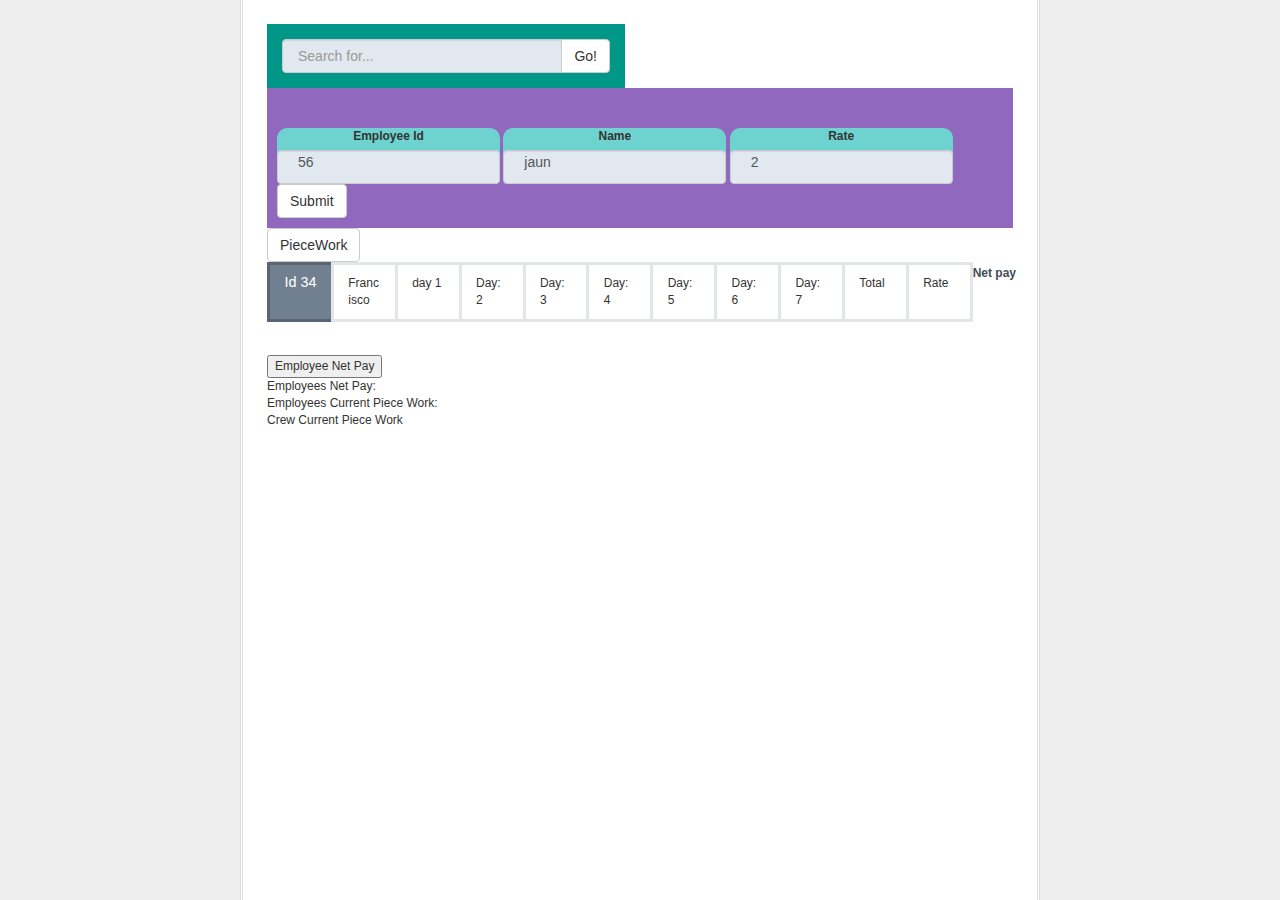
==== add.html @ e81ca6f4 "make content editable" ====
<!DOCTYPE html>
<html lang="en">

<head>
  <meta charset="UTF-8">
  <meta name="viewport" content="width=device-width, initial-scale=1.0">
  <meta http-equiv="X-UA-Compatible" content="ie=edge">
  <title>Document</title>
  <link rel="stylesheet" href="https://maxcdn.bootstrapcdn.com/bootstrap/3.3.7/css/bootstrap.min.css" integrity="sha384-BVYiiSIFeK1dGmJRAkycuHAHRg32OmUcww7on3RYdg4Va+PmSTsz/K68vbdEjh4u" crossorigin="anonymous">
  <script src="http://ajax.googleapis.com/ajax/libs/jquery/1.7.1/jquery.min.js" type="text/javascript"></script>



  <link js/scripts.js>
  <script type="text/javascript" src="js/script.js"></script>
  <link rel="stylesheet" href="https://use.fontawesome.com/releases/v5.2.0/css/all.css" integrity="sha384-hWVjflwFxL6sNzntih27bfxkr27PmbbK/iSvJ+a4+0owXq79v+lsFkW54bOGbiDQ" crossorigin="anonymous">
  <link rel="stylesheet" href="css/styles.css">


</head>

<body>


  <div class="row">
    <div class="col-lg-6">
      <div class="input-group">
        <input id="search" type="text" class="form-control" placeholder="Search for...">
        <span class="input-group-btn">
        <button id = "searchButton" class="btn btn-default" type="button">Go!</button>
      </span>
      </div>
      <!-- /input-group -->
    </div>
    <!-- /.col-lg-6 -->
  </div>
  <form class="form-inline" name="employeeform" id="form">
    <div class="form-group">
      <label for="exampleInputName2">Employee Id</label>
      <input type="text" id="idInput" class="form-control" placeholder="Employee Id" value="56">
    </div>
    <div class="form-group">
      <label for="exampleInputName2">Name</label>
      <input type="text" id="nameInput" class="form-control" placeholder="jaun" value="jaun">
    </div>
    <div class="form-group">
      <label for="exampleInputName2">Rate</label>
      <input type="text" id="rateInput" class="form-control" placeholder="rate" value="2">
    </div>
    <button id="submitbutton" type="button" class="btn btn-default">Submit</button>
  </form>
  <div class="form-group" id="addpiece">
    <label for="exampleInputName2">piece</label>
    <input type="text" id="pieceInput" class="form-control" placeholder="piece">
    <button id="submitPieceWork" type="button" class="btn btn-default">ADD</button>
    <button id="newEmployee" type="button" class="btn btn-default">ADD NEW Employe</button>
  </div>

  <button id="submitPieceWorkTotal" type="button" class="btn btn-default">PieceWork</button>



  <div id="content-box" class="Rtable Rtable--12cols Rtable--collapse js-RtableAccordions">


 <tr>
    <button class="Accordion" role="tab" aria-selected="false">Albert</button>
  <td>  <div class="Rtable-cell  Rtable-cell--head" contenteditable="true">
      <h3>Id 34</h3></div> <td>
  <td>  <div edit_type="click" col_name="fname" class="Rtable-cell row_data" contenteditable="true">Francisco </div> <td>
  <td>  <div edit_type="click" col_name="fname" class="Rtable-cell row_data" contenteditable="true">day 1</div> <td>
  <tr>  <div edit_type="click" col_name="fname" class="Rtable-cell row_data" contenteditable="true">Day: 2</div> <td>
  <td>  <div edit_type="click" col_name="fname" class="Rtable-cell row_data" contenteditable="true">Day: 3</div> <td>
  <td>  <div edit_type="click" col_name="fname" class="Rtable-cell row_data" contenteditable="true">Day: 4</div> <td>
  <td>  <div edit_type="click" col_name="fname" class="Rtable-cell row_data" contenteditable="true">Day: 5</div> <td>
  <td>  <div edit_type="click" col_name="fname" class="Rtable-cell row_data" contenteditable="true">Day: 6</div> <td>
  <td>  <div edit_type="click" col_name="fname" class="Rtable-cell row_data" contenteditable="true">Day: 7</div> <td>
  <td>  <div edit_type="click" col_name="fname" class="Rtable-cell row_data" contenteditable="true">Total</div> <td>
  <td>  <div edit_type="click" col_name="fname" class="Rtable-cell row_data" contenteditable="true">Rate </div>  <td>
    <div  class="row_data" edit_type="click" col_name="fname" class="Rtable-cell  Rtable-cell--foot" contenteditable="true"><strong>Net pay</strong></div>
    <tr>

    <!-- <button class="Accordion" role="tab" aria-selected="false">Ryan</button>
    <div class="Rtable-cell  Rtable-cell--head">
      <h3>#27</h3></div>
    <div class="Rtable-cell">id: 56</div>
    <div class="Rtable-cell  Rtable-cell--foot"><strong>08/24: 7</strong></div>

    <button class="Accordion" role="tab" aria-selected="false">Ryan</button>
    <div class="Rtable-cell  Rtable-cell--head">
      <h3>#27</h3></div>
    <div class="Rtable-cell">id: 56</div>
    <div class="Rtable-cell  Rtable-cell--foot"><strong>08/24: 7</strong></div> -->

  </div>

  <button id="crewNetPay" type="button" name="button">Employee Net Pay</button>
  <div>Employees Net Pay: <span id="crewNetPayDisplay" </span></div>
  <div>Employees Current Piece Work: <span id="weekPieceWork">
            </span></div>
  <div>Crew Current Piece Work <span id="crewPieceWork"></span></div>


  <script src="js/scripts.js"></script>


  <script src="https://code.jquery.com/jquery-2.1.3.js" integrity="sha256-goy7ystDD5xbXSf+kwL4eV6zOPJCEBD1FBiCElIm+U8=" crossorigin="anonymous"></script>

</body>

</html>
---- css/styles.css ----
#search{
  background: #e1e8f0;
  padding: 15px;
}
.input-group{
  padding: 15px;
  background: #009688;
}
.form-inline{
  padding: 10px;
 background: #9068be;

}
.form-inline label{
  display: flex;
  justify-content: center;
  border-radius: 60px;
}
.form-inline input{
  background: #e1e8f0;
    padding: 20px;
      padding-top:10px;
}
.form-group {
  background: #6ed3cf;
  border-radius: 10px;
    margin-top: 30px
}
table {
    font-family: arial, sans-serif;
    border-collapse: collapse;
    width: 100%;
}
td, th {
    border: 1px solid #dddddd;
    text-align: left;
    padding: 8px;
}
.fa-user-plus{
  display: flex;
  justify-content: center;
font-size: 120px;
color:#9068be;
background-color:  #6ed3cf;
border-radius: 50px;
box-shadow: 0px 0px 2px #888;
margin: 20px;
padding-top: 20px;
padding-bottom: 20px;
}
body {
  background-color:  #e1e8f0;
}
#addpiece{
  display: none;
}
table {
    background: none;
    margin-bottom: 1.25em;
    border: none;
}
table thead, table tfoot {
    font-weight: bold;
}
table thead tr th, table thead tr td, table tfoot tr th, table tfoot tr td {
    padding: 0.5em 0.625em 0.625em;
    font-size: 1.125em;
    color: #818181;
    text-align: left;
}
table tr th, table tr td {
    padding: 1.25em 0.625em;
    font-size: 1.125em;
    color: #6e6e6e;
}
table thead tr th {
    text-transform: uppercase;
}
table tr {
    border-bottom: 10px solid #E9E9E9;
}
table tbody tr {
    background: #f9f9f9;
}
table tbody tr:first-child {
    background: none;
    border-bottom: none;
}
table tbody th {
    text-align: left;
    font-weight: bold;
}
table thead tr th, table tfoot tr th, table tbody tr td, table tr td, table tfoot tr td {
    display: table-cell;
    line-height: 1.125em;
}
table, th, tr:first-child td {
    font: normal 19px/1.4 sans-serif;
    color: #6e6e6e;
    font-size: 15px;
}
th, tr:first-child td {
    font-weight: bold;
}
.icon-accordion {
    display: none;
}
.content-box td h3 {
    margin: 0;
    padding: 0 0 5px 0;
    display: none;
    font-weight: bold;
}
@media (max-width: 764px) {
    .content-box table, .content-box tbody, .content-box tr, .content-box td, .content-box th {
        display: block;
        width: 100%;
    }
    .content-box tr {
        max-height: 60px;
        overflow: hidden;
        position: relative;
        cursor: pointer;
    }
    .content-box td:first-child {
        color: #ee8025;
    }
    .content-box tr:first-child td:first-child {
        color: #6e6e6e;
    }
    .icon-accordion {
        display: block;
        color: #ee8025;
        text-align: center;
        width: 16px;
        height: 16px;
        position: absolute;
        right: 15px;
        top: 15px;
        font-style: normal;
        font-size: 1.6em;
    }
    .content-box td h3 {
        display: block;
    }
}


#weekPieceWork{
  font-size: 27;
}
#crewPieceWork{
  font-size: 27;
}

/* Variables
================================== */
/* Tables
================================== */
@import url(https://fonts.googleapis.com/css?family=Josefin+Sans:400,700);
.Rtable {
  display: flex;
  flex-wrap: wrap;
  margin: 0 0 3em 0;
  padding: 0;
}
.Rtable-cell {
  box-sizing: border-box;
  flex-grow: 1;
  width: 100%;
  padding: 0.8em 1.2em;
  overflow: hidden;
  list-style: none;
  border: solid 3px white;
  background: rgba(112, 128, 144, 0.2);
}
.Rtable-cell > h1,
.Rtable-cell > h2,
.Rtable-cell > h3,
.Rtable-cell > h4,
.Rtable-cell > h5,
.Rtable-cell > h6 {
  margin: 0;
}
/* Table column sizing
================================== */
.Rtable--2cols > .Rtable-cell {
  width: 50%;
}
.Rtable--3cols > .Rtable-cell {
  width: 33.33%;
}
.Rtable--4cols > .Rtable-cell {
  width: 25%;
}
.Rtable--5cols > .Rtable-cell {
  width: 20%;
}
.Rtable--6cols > .Rtable-cell {
  width: 16.6%;
}
.Rtable--7cols > .Rtable-cell {
  width: 12.6%;
}
.Rtable--8cols > .Rtable-cell {
  width: 12.6%;
}
.Rtable--9cols > .Rtable-cell {
  width: 12.6%;
}
.Rtable--10cols > .Rtable-cell {
  width: 10.6%;
}
.Rtable--11ols > .Rtable-cell {
  width: 8.6%;
}
.Rtable--12cols > .Rtable-cell {
  width: 6.6%;
}
/* Page styling
================================== */
html {
  height: 100%;
  background-color: #EEE;
}
body {
  box-sizing: border-box;
  min-height: 100%;
  margin: 0 auto;
  padding: 2em;
  max-width: 800px;
  font-family: 'Josefin Sans', sans-serif;
  font-size: 1.2em;
  background-color: white;
  border: double 3px #DDD;
  border-top: none;
  border-bottom: none;
}
h1,
h2,
h3,
h4,
h5,
h6 {
  margin-top: 0;
}
h3 {
  font-size: 1.2em;
}
h4 {
  font-size: 1em;
}
strong {
  color: #434d57;
}
/* Apply styles
================================== */
.Rtable {
  position: relative;
  top: 3px;
  left: 3px;
}
.Rtable-cell {
  margin: -3px 0 0 -3px;
  background-color: white;
  border-color: #e2e6e9;
}
/* Cell styles
================================== */
.Rtable-cell--dark {
  background-color: slategrey;
  border-color: #5a6673;
  color: white;
}
.Rtable-cell--dark > h1,
.Rtable-cell--dark > h2,
.Rtable-cell--dark > h3,
.Rtable-cell--dark > h4,
.Rtable-cell--dark > h5,
.Rtable-cell--dark > h6 {
  color: white;
}
.Rtable-cell--medium {
  background-color: #b8c0c8;
  border-color: #a9b3bc;
}
.Rtable-cell--light {
  background-color: white;
  border-color: #e2e6e9;
}
.Rtable-cell--highlight {
  background-color: lightgreen;
  border-color: #64e764;
}
.Rtable-cell--alert {
  background-color: darkorange;
  border-color: #cc7000;
  color: white;
}
.Rtable-cell--alert > h1,
.Rtable-cell--alert > h2,
.Rtable-cell--alert > h3,
.Rtable-cell--alert > h4,
.Rtable-cell--alert > h5,
.Rtable-cell--alert > h6 {
  color: white;
}
.Rtable-cell--head {
  background-color: slategrey;
  border-color: #5a6673;
  color: white;
}
.Rtable-cell--head > h1,
.Rtable-cell--head > h2,
.Rtable-cell--head > h3,
.Rtable-cell--head > h4,
.Rtable-cell--head > h5,
.Rtable-cell--head > h6 {
  color: white;
}
.Rtable-cell--foot {
  background-color: #b8c0c8;
  border-color: #a9b3bc;
}
/* Responsive
==================================== */
@media all and (max-width: 500px) {
  .Rtable--collapse {
    display: block;
  }
  .Rtable--collapse > .Rtable-cell {
    width: 100% !important;
  }
  .Rtable--collapse > .Rtable-cell--foot {
    margin-bottom: 1em;
  }
}
.no-flexbox .Rtable {
  display: block;
}
.no-flexbox .Rtable > .Rtable-cell {
  width: 100%;
}
.no-flexbox .Rtable > .Rtable-cell--foot {
  margin-bottom: 1em;
}
@media all and (max-width: 500px) {
  .hiddenSmall {
    display: none;
  }
}
/* Tab Styling
==================================== */
.Tablist {
  display: flex;
  flex-direction: row;
  margin-left: -3px;
}
@media all and (min-width: 500px) {
  .Tablist {
    display: none;
  }
}
.Tab {
  padding: 0.6em 1em;
  margin: 0 3px 3px 0;
  text-align: center;
  background-color: darkcyan;
  border: solid 3px darkcyan;
  border-bottom-width: 0;
  border-radius: 0.5em 0.5em 0 0;
  font-weight: bold;
  color: #002525;
  text-decoration: none;
  transition: background-color 0.1s;
  cursor: pointer;
}
.Tab:hover,
.Tab:focus {
  background-color: #199797;
  border-color: #199797;
  outline: none;
}
.Tab[aria-selected="false"]:active {
  margin-top: 0.2em;
  padding-bottom: 0.4em;
}
.Tab[aria-selected="true"] {
  background: #e6f3f3;
  cursor: default;
}
/* Accordion Styling
==================================== */
.Accordion {
  position: relative;
  top: -3px;
  left: -3px;
  width: 100%;
  margin: 0 0 0.5em 0;
  padding: 0.6em 0.6em 0.6em 2em;
  border-radius: 0.5em;
  text-align: left;
  border: solid 3px #007676;
  background-color: darkcyan;
  font-weight: bold;
  color: #002525;
  text-decoration: none;
  transition: background-color 0.1s;
  cursor: pointer;
}
@media all and (min-width: 500px) {
  .Accordion {
    display: none;
  }
}
.Accordion:hover,
.Accordion:focus {
  outline: none;
  -webkit-filter: contrast(150%);
          filter: contrast(150%);
}
.Accordion[aria-selected="true"] {
  margin-bottom: 0;
  border-bottom-left-radius: 0;
  border-bottom-right-radius: 0;
  border-bottom-width: 0;
  background: #b3dcdc;
}
.Accordion:before {
  content: "+";
  position: absolute;
  top: 50%;
  left: 0.3em;
  margin-top: -1.14285714em;
  font-weight: normal;
  font-size: 2em;
  line-height: 2em;
  background-size: 2em 2em;
}
.Accordion[aria-selected="true"]:before {
  content: "-";
}
.js-RtableTabs,
.js-RtableAccordions {
  min-width: 240px;
}
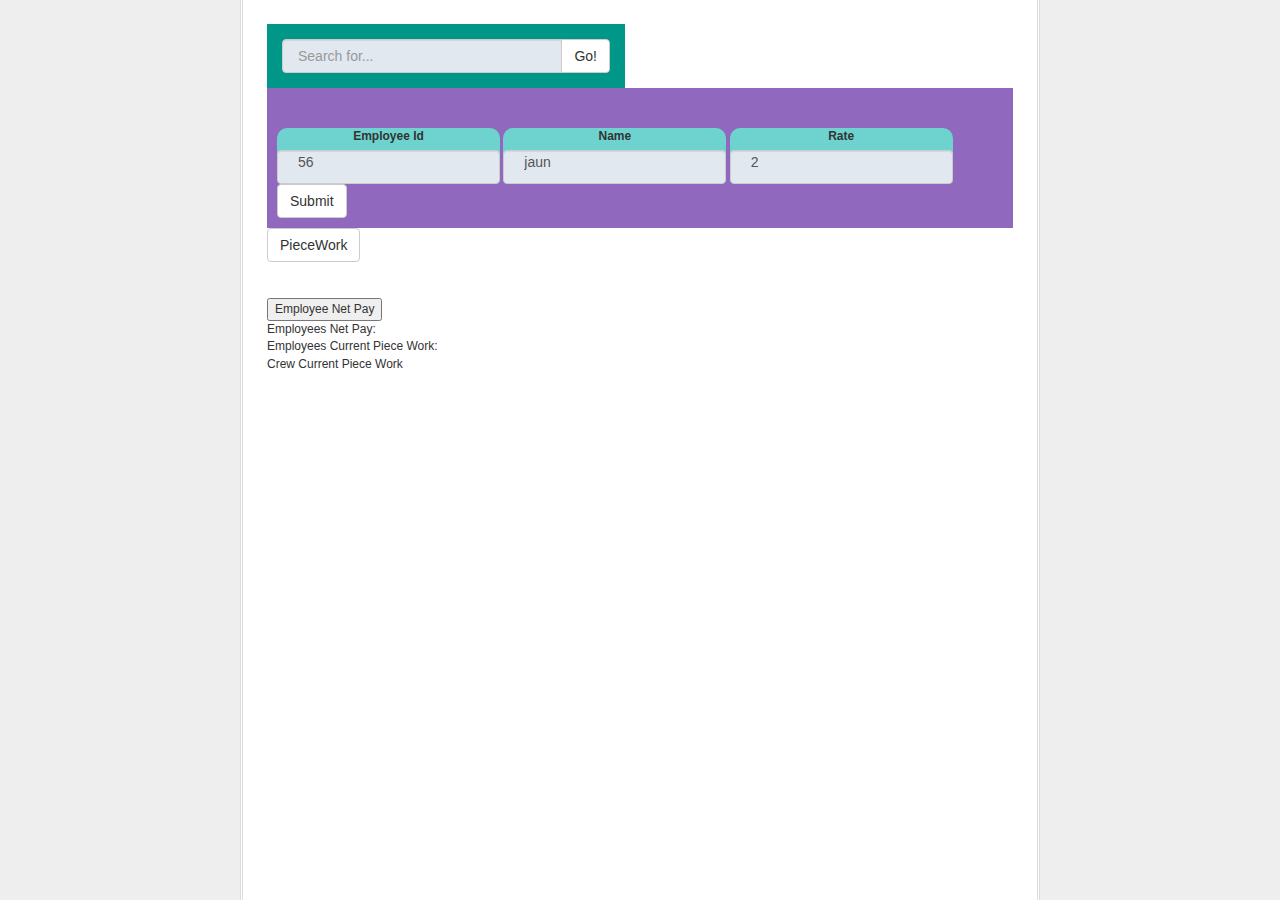
==== commit 7f507413: "table fully responive" ====
--- a/add.html
+++ b/add.html
@@ -12,7 +12,7 @@
 
 
   <link js/scripts.js>
-  <script type="text/javascript" src="js/script.js"></script>
+
   <link rel="stylesheet" href="https://use.fontawesome.com/releases/v5.2.0/css/all.css" integrity="sha384-hWVjflwFxL6sNzntih27bfxkr27PmbbK/iSvJ+a4+0owXq79v+lsFkW54bOGbiDQ" crossorigin="anonymous">
   <link rel="stylesheet" href="css/styles.css">
 
@@ -51,9 +51,11 @@
   </form>
   <div class="form-group" id="addpiece">
     <label for="exampleInputName2">piece</label>
-    <input type="text" id="pieceInput" class="form-control" placeholder="piece">
+    <input type="text" name ="date" id="pieceInput" class="form-control" placeholder="piece">
     <button id="submitPieceWork" type="button" class="btn btn-default">ADD</button>
     <button id="newEmployee" type="button" class="btn btn-default">ADD NEW Employe</button>
+
+
   </div>
 
   <button id="submitPieceWorkTotal" type="button" class="btn btn-default">PieceWork</button>
@@ -63,33 +65,55 @@
   <div id="content-box" class="Rtable Rtable--12cols Rtable--collapse js-RtableAccordions">
 
 
- <tr>
+
+
+ <!-- <tr>
     <button class="Accordion" role="tab" aria-selected="false">Albert</button>
-  <td>  <div class="Rtable-cell  Rtable-cell--head" contenteditable="true">
-      <h3>Id 34</h3></div> <td>
-  <td>  <div edit_type="click" col_name="fname" class="Rtable-cell row_data" contenteditable="true">Francisco </div> <td>
-  <td>  <div edit_type="click" col_name="fname" class="Rtable-cell row_data" contenteditable="true">day 1</div> <td>
-  <tr>  <div edit_type="click" col_name="fname" class="Rtable-cell row_data" contenteditable="true">Day: 2</div> <td>
-  <td>  <div edit_type="click" col_name="fname" class="Rtable-cell row_data" contenteditable="true">Day: 3</div> <td>
-  <td>  <div edit_type="click" col_name="fname" class="Rtable-cell row_data" contenteditable="true">Day: 4</div> <td>
-  <td>  <div edit_type="click" col_name="fname" class="Rtable-cell row_data" contenteditable="true">Day: 5</div> <td>
-  <td>  <div edit_type="click" col_name="fname" class="Rtable-cell row_data" contenteditable="true">Day: 6</div> <td>
-  <td>  <div edit_type="click" col_name="fname" class="Rtable-cell row_data" contenteditable="true">Day: 7</div> <td>
-  <td>  <div edit_type="click" col_name="fname" class="Rtable-cell row_data" contenteditable="true">Total</div> <td>
-  <td>  <div edit_type="click" col_name="fname" class="Rtable-cell row_data" contenteditable="true">Rate </div>  <td>
-    <div  class="row_data" edit_type="click" col_name="fname" class="Rtable-cell  Rtable-cell--foot" contenteditable="true"><strong>Net pay</strong></div>
-    <tr>
+  <div class="Rtable-cell  Rtable-cell--head row_data" contenteditable="true">
+      id 56</div>
+  <td id ="bob" ><div edit_type="click" col_name="fname" class="Rtable-cell row_data" contenteditable="true">Francisco </div> </td>
+  <td ><div edit_type="click" col_name="fname" class="Rtable-cell row_data" contenteditable="true">day 1</div> </td>
+  <tr><div edit_type="click" col_name="fname" class="Rtable-cell row_data" contenteditable="true">Day: 2</div> </td>
+  <td><div edit_type="click" col_name="fname" class="Rtable-cell row_data" contenteditable="true">Day: 3</div> </td>
+  <td><div edit_type="click" col_name="fname" class="Rtable-cell row_data" contenteditable="true">Day: 4</div> </td>
+  <td><div edit_type="click" col_name="fname" class="Rtable-cell row_data" contenteditable="true">Day: 5</div> </td>
+  <td><div edit_type="click" col_name="fname" class="Rtable-cell row_data" contenteditable="true">Day: 6</div> </td>
+  <td><div edit_type="click" col_name="fname" class="Rtable-cell row_data" contenteditable="true">Day: 7</div> </td>
+  <td><div edit_type="click" col_name="fname" class="Rtable-cell row_data" contenteditable="true">Total</div> </td>
+  <td><div edit_type="click" col_name="fname" class="Rtable-cell row_data" contenteditable="true">Rate </div>  </td>
+  <td><div edit_type="click" col_name="fname" class="Rtable-cell  Rtable-cell--foot row_data" contenteditable="true"><strong>Net pay</strong></div> </td>
+    </tr> -->
 
-    <!-- <button class="Accordion" role="tab" aria-selected="false">Ryan</button>
+    <!-- <button class="Accordion" role="tab" aria-selected="false">Jow</button>
     <div class="Rtable-cell  Rtable-cell--head">
       <h3>#27</h3></div>
     <div class="Rtable-cell">id: 56</div>
+        <div class="Rtable-cell">id: 56</div>
+            <div class="Rtable-cell">id: 56</div>
+                <div class="Rtable-cell">id: 56</div>
+                    <div class="Rtable-cell">id: 56</div>
+                        <div class="Rtable-cell">id: 56</div>
+                            <div class="Rtable-cell">id: 56</div>
+                                <div class="Rtable-cell">id: 56</div>
+                                    <div class="Rtable-cell">id: 56</div>
+                                        <div class="Rtable-cell">id: 56</div>
+
     <div class="Rtable-cell  Rtable-cell--foot"><strong>08/24: 7</strong></div>
 
     <button class="Accordion" role="tab" aria-selected="false">Ryan</button>
     <div class="Rtable-cell  Rtable-cell--head">
       <h3>#27</h3></div>
     <div class="Rtable-cell">id: 56</div>
+        <div class="Rtable-cell">id: 56</div>
+            <div class="Rtable-cell">id: 56</div>
+                <div class="Rtable-cell">id: 56</div>
+                    <div class="Rtable-cell">id: 56</div>
+                        <div class="Rtable-cell">id: 56</div>
+                            <div class="Rtable-cell">id: 56</div>
+                                <div class="Rtable-cell">id: 56</div>
+                                    <div class="Rtable-cell">id: 56</div>
+                                        <div class="Rtable-cell">id: 56</div>
+
     <div class="Rtable-cell  Rtable-cell--foot"><strong>08/24: 7</strong></div> -->
 
   </div>
--- a/css/styles.css
+++ b/css/styles.css
@@ -197,25 +197,25 @@
   width: 20%;
 }
 .Rtable--6cols > .Rtable-cell {
-  width: 16.6%;
+  width: 16.66666667%;
 }
 .Rtable--7cols > .Rtable-cell {
-  width: 12.6%;
+  width: 14.285714%;
 }
 .Rtable--8cols > .Rtable-cell {
-  width: 12.6%;
+  width: 12.5%;
 }
 .Rtable--9cols > .Rtable-cell {
-  width: 12.6%;
+  width: 11.111111%;
 }
 .Rtable--10cols > .Rtable-cell {
-  width: 10.6%;
-}
-.Rtable--11ols > .Rtable-cell {
-  width: 8.6%;
+  width: 10%;
+}
+.Rtable--11cols > .Rtable-cell {
+  width: 9.0909%;
 }
 .Rtable--12cols > .Rtable-cell {
-  width: 6.6%;
+  width: 8.333%;
 }
 /* Page styling
 ================================== */
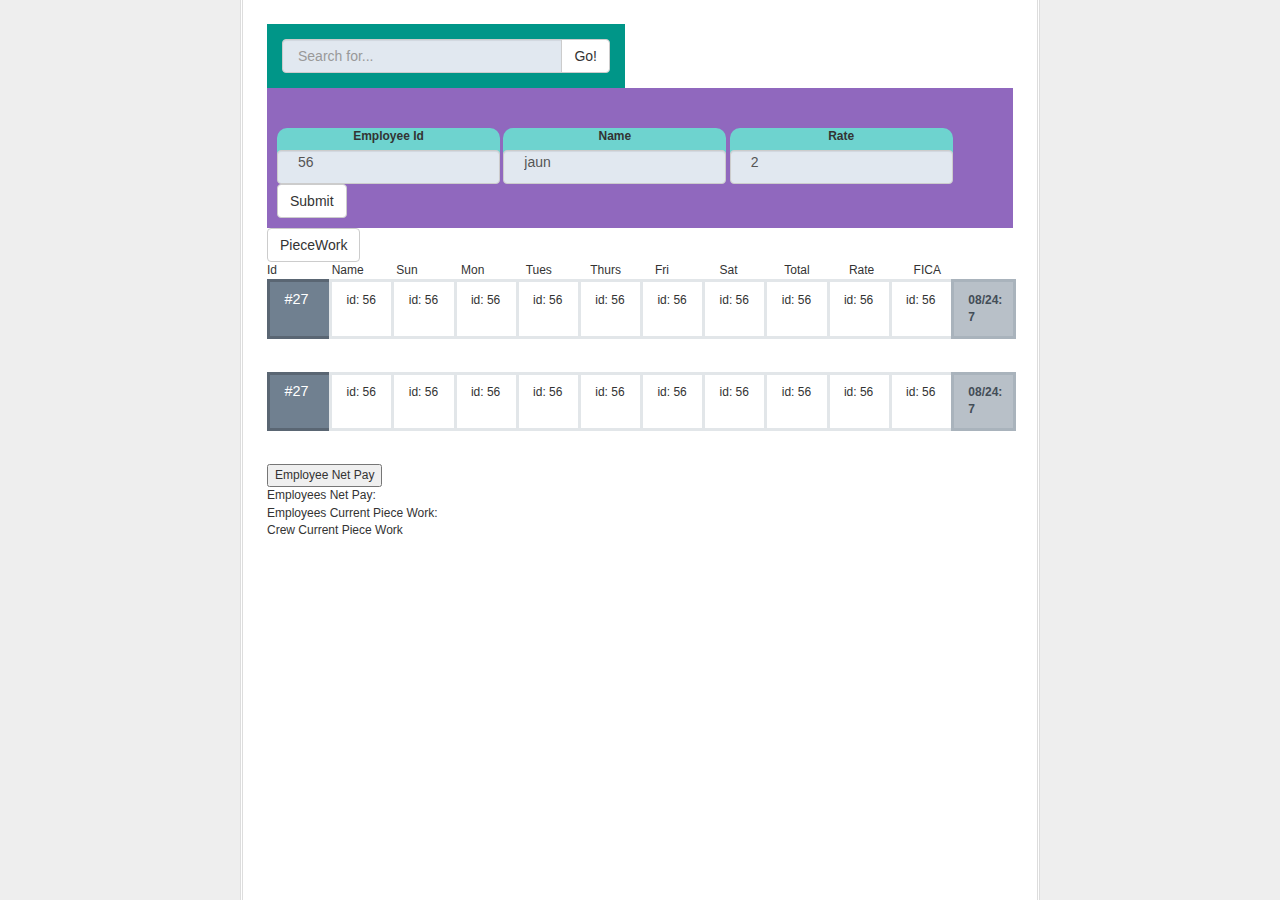
==== commit fd256114: "changed the way i insert the pieces" ====
--- a/add.html
+++ b/add.html
@@ -43,48 +43,110 @@
       <label for="exampleInputName2">Name</label>
       <input type="text" id="nameInput" class="form-control" placeholder="jaun" value="jaun">
     </div>
+
     <div class="form-group">
       <label for="exampleInputName2">Rate</label>
       <input type="text" id="rateInput" class="form-control" placeholder="rate" value="2">
     </div>
     <button id="submitbutton" type="button" class="btn btn-default">Submit</button>
   </form>
+    <button id="submitPieceWorkTotal" type="button" class="btn btn-default">PieceWork</button>
+  <div class="row">
+      <div class="col-md-1">Id</div>
+      <div class="col-md-1">Name</div>
+      <div class="col-md-1">Sun</div>
+      <div class="col-md-1">Mon</div>
+      <div class="col-md-1">Tues</div>
+      <div class="col-md-1">Thurs</div>
+      <div class="col-md-1">Fri</div>
+      <div class="col-md-1">Sat</div>
+      <div class="col-md-1">Total</div>
+      <div class="col-md-1">Rate</div>
+      <div class="col-md-1">FICA</div>
+      <div class="col-md-1"></div>
+    </div>
+
+
+  </div>
   <div class="form-group" id="addpiece">
     <label for="exampleInputName2">piece</label>
-    <input type="text" name ="date" id="pieceInput" class="form-control" placeholder="piece">
+    <input type="text" name ="piece" id="pieceInput" class="form-control" placeholder="piece">
+    <input type="text" name = date id= "dateInput" class="form-control">
     <button id="submitPieceWork" type="button" class="btn btn-default">ADD</button>
     <button id="newEmployee" type="button" class="btn btn-default">ADD NEW Employe</button>
 
 
   </div>
 
-  <button id="submitPieceWorkTotal" type="button" class="btn btn-default">PieceWork</button>
-
-
-
-  <div id="content-box" class="Rtable Rtable--12cols Rtable--collapse js-RtableAccordions">
 
 
 
 
- <!-- <tr>
-    <button class="Accordion" role="tab" aria-selected="false">Albert</button>
-  <div class="Rtable-cell  Rtable-cell--head row_data" contenteditable="true">
-      id 56</div>
-  <td id ="bob" ><div edit_type="click" col_name="fname" class="Rtable-cell row_data" contenteditable="true">Francisco </div> </td>
-  <td ><div edit_type="click" col_name="fname" class="Rtable-cell row_data" contenteditable="true">day 1</div> </td>
-  <tr><div edit_type="click" col_name="fname" class="Rtable-cell row_data" contenteditable="true">Day: 2</div> </td>
-  <td><div edit_type="click" col_name="fname" class="Rtable-cell row_data" contenteditable="true">Day: 3</div> </td>
-  <td><div edit_type="click" col_name="fname" class="Rtable-cell row_data" contenteditable="true">Day: 4</div> </td>
-  <td><div edit_type="click" col_name="fname" class="Rtable-cell row_data" contenteditable="true">Day: 5</div> </td>
-  <td><div edit_type="click" col_name="fname" class="Rtable-cell row_data" contenteditable="true">Day: 6</div> </td>
-  <td><div edit_type="click" col_name="fname" class="Rtable-cell row_data" contenteditable="true">Day: 7</div> </td>
-  <td><div edit_type="click" col_name="fname" class="Rtable-cell row_data" contenteditable="true">Total</div> </td>
-  <td><div edit_type="click" col_name="fname" class="Rtable-cell row_data" contenteditable="true">Rate </div>  </td>
-  <td><div edit_type="click" col_name="fname" class="Rtable-cell  Rtable-cell--foot row_data" contenteditable="true"><strong>Net pay</strong></div> </td>
+
+
+
+
+  <div class=" js-RtableAccordions Rtable--collapse Rtable Rtable--12cols"  id= "content-box"  >
+
+    <!-- <tr>
+      <button class="Accordion" role="tab" aria-selected="false">Albert</button>
+    <td><div class="Rtable-cell  Rtable-cell--head row_data" contenteditable="true">
+        id 56</div><td>
+    <td id ="bob" ><div edit_type="click" col_name="fname" class="Rtable-cell row_data" contenteditable="true">Francisco </div> </td>
+    <td ><div edit_type="click" col_name="fname" class="Rtable-cell row_data" contenteditable="true">day 1</div> </td>
+    <td><div edit_type="click" col_name="fname" class="Rtable-cell row_data" contenteditable="true">Day: 2</div> </td>
+    <td><div edit_type="click" col_name="fname" class="Rtable-cell row_data" contenteditable="true">Day: 3</div> </td>
+    <td><div edit_type="click" col_name="fname" class="Rtable-cell row_data" contenteditable="true">Day: 4</div> </td>
+    <td><div edit_type="click" col_name="fname" class="Rtable-cell row_data" contenteditable="true">Day: 5</div> </td>
+    <td><div edit_type="click" col_name="fname" class="Rtable-cell row_data" contenteditable="true">Day: 6</div> </td>
+    <td><div edit_type="click" col_name="fname" class="Rtable-cell row_data" contenteditable="true">Day: 7</div> </td>
+    <td><div edit_type="click" col_name="fname" class="Rtable-cell row_data" contenteditable="true">Total</div> </td>
+    <td><div edit_type="click" col_name="fname" class="Rtable-cell row_data" contenteditable="true">Rate </div>  </td>
+    <td><div edit_type="click" col_name="fname" class="Rtable-cell  Rtable-cell--foot row_data" contenteditable="true"><strong>Net pay</strong></div> </td>
+
+    </tr>
+    <tr>
+      <button class="Accordion" role="tab" aria-selected="false">Albert</button>
+    <td><div class="Rtable-cell  Rtable-cell--head row_data" contenteditable="true">
+        id 56</div><td>
+    <td id ="bob" ><div edit_type="click" col_name="fname" class="Rtable-cell row_data" contenteditable="true">Francisco </div> </td>
+    <td ><div edit_type="click" col_name="fname" class="Rtable-cell row_data" contenteditable="true">day 1</div> </td>
+    <td><div edit_type="click" col_name="fname" class="Rtable-cell row_data" contenteditable="true">Day: 2</div> </td>
+    <td><div edit_type="click" col_name="fname" class="Rtable-cell row_data" contenteditable="true">Day: 3</div> </td>
+    <td><div edit_type="click" col_name="fname" class="Rtable-cell row_data" contenteditable="true">Day: 4</div> </td>
+    <td><div edit_type="click" col_name="fname" class="Rtable-cell row_data" contenteditable="true">Day: 5</div> </td>
+    <td><div edit_type="click" col_name="fname" class="Rtable-cell row_data" contenteditable="true">Day: 6</div> </td>
+    <td><div edit_type="click" col_name="fname" class="Rtable-cell row_data" contenteditable="true">Day: 7</div> </td>
+    <td><div edit_type="click" col_name="fname" class="Rtable-cell row_data" contenteditable="true">Total</div> </td>
+    <td><div edit_type="click" col_name="fname" class="Rtable-cell row_data" contenteditable="true">Rate </div>  </td>
+    <td><div edit_type="click" col_name="fname" class="Rtable-cell  Rtable-cell--foot row_data" contenteditable="true"><strong>Net pay</strong></div> </td>
+
     </tr> -->
+  <!-- </table> -->
 
-    <!-- <button class="Accordion" role="tab" aria-selected="false">Jow</button>
+
+
+
+    <button class="Accordion" role="tab" aria-selected="false">Jow</button>
+    <div class="Rtable-cell  Rtable-cell--head">
+      <h3>#27</h3></div>
+    <div class="Rtable-cell">id: 56</div>
+        <div class="Rtable-cell">id: 56</div>
+            <div class="Rtable-cell">id: 56</div>
+                <div class="Rtable-cell">id: 56</div>
+                    <div class="Rtable-cell">id: 56</div>
+                        <div class="Rtable-cell">id: 56</div>
+                            <div class="Rtable-cell">id: 56</div>
+                                <div class="Rtable-cell">id: 56</div>
+                                    <div class="Rtable-cell">id: 56</div>
+                                        <div class="Rtable-cell">id: 56</div>
+
+
+    <div class="Rtable-cell  Rtable-cell--foot"><strong>08/24: 7</strong></div>
+  </div>
+
+  <div class=" js-RtableAccordions Rtable--collapse Rtable Rtable--12cols" >
+    <button class="Accordion" role="tab" aria-selected="false">Ryan</button>
     <div class="Rtable-cell  Rtable-cell--head">
       <h3>#27</h3></div>
     <div class="Rtable-cell">id: 56</div>
@@ -100,24 +162,8 @@
 
     <div class="Rtable-cell  Rtable-cell--foot"><strong>08/24: 7</strong></div>
 
-    <button class="Accordion" role="tab" aria-selected="false">Ryan</button>
-    <div class="Rtable-cell  Rtable-cell--head">
-      <h3>#27</h3></div>
-    <div class="Rtable-cell">id: 56</div>
-        <div class="Rtable-cell">id: 56</div>
-            <div class="Rtable-cell">id: 56</div>
-                <div class="Rtable-cell">id: 56</div>
-                    <div class="Rtable-cell">id: 56</div>
-                        <div class="Rtable-cell">id: 56</div>
-                            <div class="Rtable-cell">id: 56</div>
-                                <div class="Rtable-cell">id: 56</div>
-                                    <div class="Rtable-cell">id: 56</div>
-                                        <div class="Rtable-cell">id: 56</div>
 
-    <div class="Rtable-cell  Rtable-cell--foot"><strong>08/24: 7</strong></div> -->
-
-  </div>
-
+</div>
   <button id="crewNetPay" type="button" name="button">Employee Net Pay</button>
   <div>Employees Net Pay: <span id="crewNetPayDisplay" </span></div>
   <div>Employees Current Piece Work: <span id="weekPieceWork">
--- a/css/styles.css
+++ b/css/styles.css
@@ -26,131 +26,16 @@
   border-radius: 10px;
     margin-top: 30px
 }
-table {
-    font-family: arial, sans-serif;
-    border-collapse: collapse;
-    width: 100%;
-}
-td, th {
-    border: 1px solid #dddddd;
-    text-align: left;
-    padding: 8px;
-}
-.fa-user-plus{
-  display: flex;
-  justify-content: center;
-font-size: 120px;
-color:#9068be;
-background-color:  #6ed3cf;
-border-radius: 50px;
-box-shadow: 0px 0px 2px #888;
-margin: 20px;
-padding-top: 20px;
-padding-bottom: 20px;
-}
-body {
-  background-color:  #e1e8f0;
+
+
+#weekPieceWork{
+  font-size: 27;
+}
+#crewPieceWork{
+  font-size: 27;
 }
 #addpiece{
   display: none;
-}
-table {
-    background: none;
-    margin-bottom: 1.25em;
-    border: none;
-}
-table thead, table tfoot {
-    font-weight: bold;
-}
-table thead tr th, table thead tr td, table tfoot tr th, table tfoot tr td {
-    padding: 0.5em 0.625em 0.625em;
-    font-size: 1.125em;
-    color: #818181;
-    text-align: left;
-}
-table tr th, table tr td {
-    padding: 1.25em 0.625em;
-    font-size: 1.125em;
-    color: #6e6e6e;
-}
-table thead tr th {
-    text-transform: uppercase;
-}
-table tr {
-    border-bottom: 10px solid #E9E9E9;
-}
-table tbody tr {
-    background: #f9f9f9;
-}
-table tbody tr:first-child {
-    background: none;
-    border-bottom: none;
-}
-table tbody th {
-    text-align: left;
-    font-weight: bold;
-}
-table thead tr th, table tfoot tr th, table tbody tr td, table tr td, table tfoot tr td {
-    display: table-cell;
-    line-height: 1.125em;
-}
-table, th, tr:first-child td {
-    font: normal 19px/1.4 sans-serif;
-    color: #6e6e6e;
-    font-size: 15px;
-}
-th, tr:first-child td {
-    font-weight: bold;
-}
-.icon-accordion {
-    display: none;
-}
-.content-box td h3 {
-    margin: 0;
-    padding: 0 0 5px 0;
-    display: none;
-    font-weight: bold;
-}
-@media (max-width: 764px) {
-    .content-box table, .content-box tbody, .content-box tr, .content-box td, .content-box th {
-        display: block;
-        width: 100%;
-    }
-    .content-box tr {
-        max-height: 60px;
-        overflow: hidden;
-        position: relative;
-        cursor: pointer;
-    }
-    .content-box td:first-child {
-        color: #ee8025;
-    }
-    .content-box tr:first-child td:first-child {
-        color: #6e6e6e;
-    }
-    .icon-accordion {
-        display: block;
-        color: #ee8025;
-        text-align: center;
-        width: 16px;
-        height: 16px;
-        position: absolute;
-        right: 15px;
-        top: 15px;
-        font-style: normal;
-        font-size: 1.6em;
-    }
-    .content-box td h3 {
-        display: block;
-    }
-}
-
-
-#weekPieceWork{
-  font-size: 27;
-}
-#crewPieceWork{
-  font-size: 27;
 }
 
 /* Variables
@@ -349,46 +234,7 @@
     display: none;
   }
 }
-/* Tab Styling
-==================================== */
-.Tablist {
-  display: flex;
-  flex-direction: row;
-  margin-left: -3px;
-}
-@media all and (min-width: 500px) {
-  .Tablist {
-    display: none;
-  }
-}
-.Tab {
-  padding: 0.6em 1em;
-  margin: 0 3px 3px 0;
-  text-align: center;
-  background-color: darkcyan;
-  border: solid 3px darkcyan;
-  border-bottom-width: 0;
-  border-radius: 0.5em 0.5em 0 0;
-  font-weight: bold;
-  color: #002525;
-  text-decoration: none;
-  transition: background-color 0.1s;
-  cursor: pointer;
-}
-.Tab:hover,
-.Tab:focus {
-  background-color: #199797;
-  border-color: #199797;
-  outline: none;
-}
-.Tab[aria-selected="false"]:active {
-  margin-top: 0.2em;
-  padding-bottom: 0.4em;
-}
-.Tab[aria-selected="true"] {
-  background: #e6f3f3;
-  cursor: default;
-}
+
 /* Accordion Styling
 ==================================== */
 .Accordion {
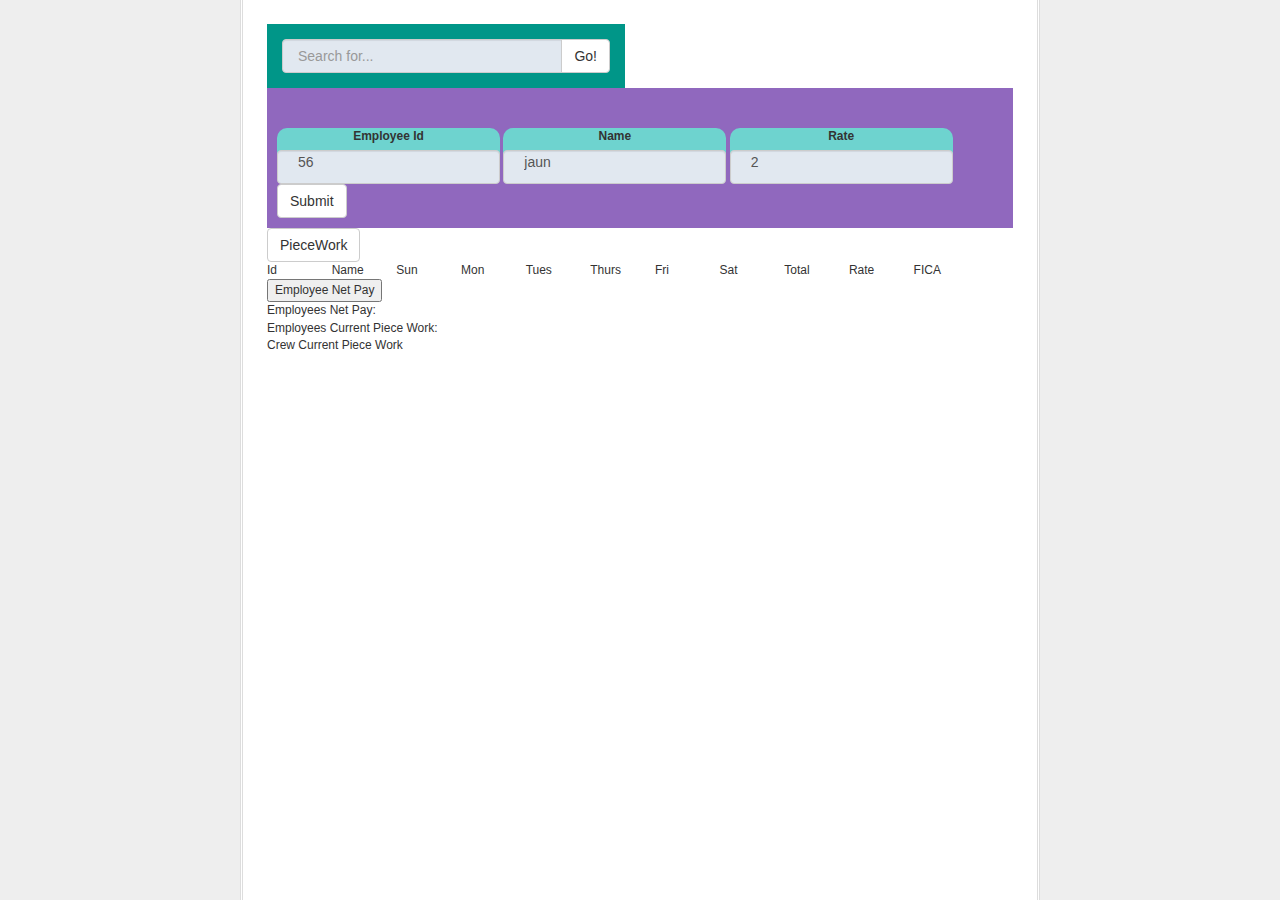
==== commit f19ad578: "removed divs made them into tables" ====
--- a/add.html
+++ b/add.html
@@ -86,7 +86,7 @@
 
 
 
-  <div class=" js-RtableAccordions Rtable--collapse Rtable Rtable--12cols"  id= "content-box"  >
+  <table class=" js-RtableAccordions Rtable--collapse Rtable Rtable--12cols"  id= "content-box"  >
 
     <!-- <tr>
       <button class="Accordion" role="tab" aria-selected="false">Albert</button>
@@ -127,7 +127,7 @@
 
 
 
-    <button class="Accordion" role="tab" aria-selected="false">Jow</button>
+    <!-- <button class="Accordion" role="tab" aria-selected="false">Jow</button>
     <div class="Rtable-cell  Rtable-cell--head">
       <h3>#27</h3></div>
     <div class="Rtable-cell">id: 56</div>
@@ -142,10 +142,10 @@
                                         <div class="Rtable-cell">id: 56</div>
 
 
-    <div class="Rtable-cell  Rtable-cell--foot"><strong>08/24: 7</strong></div>
-  </div>
+    <div class="Rtable-cell  Rtable-cell--foot"><strong>08/24: 7</strong></div> -->
 
-  <div class=" js-RtableAccordions Rtable--collapse Rtable Rtable--12cols" >
+
+  <!-- <div class=" js-RtableAccordions Rtable--collapse Rtable Rtable--12cols" >
     <button class="Accordion" role="tab" aria-selected="false">Ryan</button>
     <div class="Rtable-cell  Rtable-cell--head">
       <h3>#27</h3></div>
@@ -160,10 +160,10 @@
                                     <div class="Rtable-cell">id: 56</div>
                                         <div class="Rtable-cell">id: 56</div>
 
-    <div class="Rtable-cell  Rtable-cell--foot"><strong>08/24: 7</strong></div>
+    <div class="Rtable-cell  Rtable-cell--foot"><strong>08/24: 7</strong></div> -->
 
 
-</div>
+</table>
   <button id="crewNetPay" type="button" name="button">Employee Net Pay</button>
   <div>Employees Net Pay: <span id="crewNetPayDisplay" </span></div>
   <div>Employees Current Piece Work: <span id="weekPieceWork">
--- a/css/styles.css
+++ b/css/styles.css
@@ -1,3 +1,7 @@
+td{
+    width:100%;
+    display:block;
+}
 #search{
   background: #e1e8f0;
   padding: 15px;
@@ -46,7 +50,7 @@
 .Rtable {
   display: flex;
   flex-wrap: wrap;
-  margin: 0 0 3em 0;
+  margin: 0 0 0em 0;
   padding: 0;
 }
 .Rtable-cell {
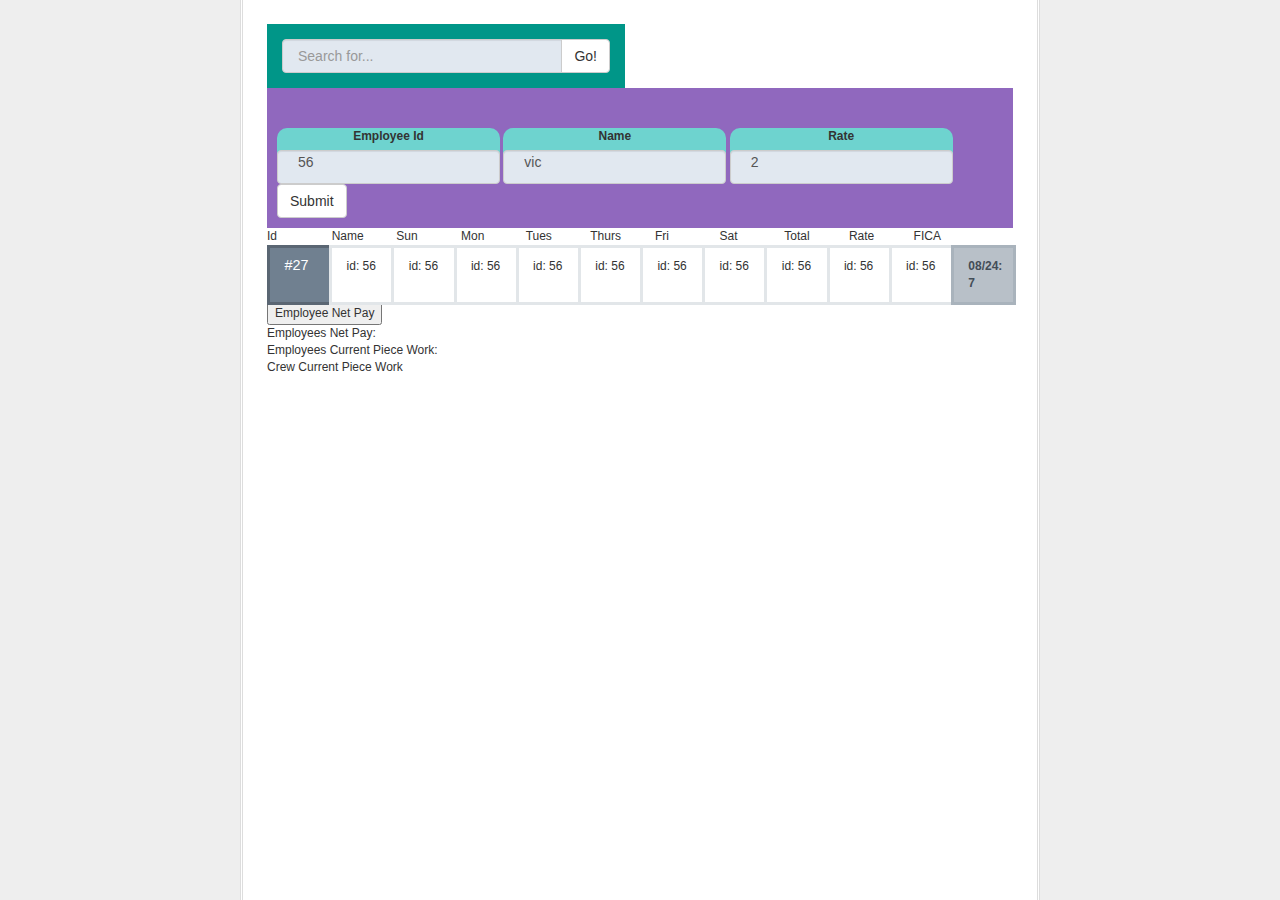
==== commit be3e7936: "commit before attempting to put date with pieces" ====
--- a/add.html
+++ b/add.html
@@ -41,7 +41,7 @@
     </div>
     <div class="form-group">
       <label for="exampleInputName2">Name</label>
-      <input type="text" id="nameInput" class="form-control" placeholder="jaun" value="jaun">
+      <input type="text" id="nameInput" class="form-control" placeholder="vic" value="vic">
     </div>
 
     <div class="form-group">
@@ -50,7 +50,7 @@
     </div>
     <button id="submitbutton" type="button" class="btn btn-default">Submit</button>
   </form>
-    <button id="submitPieceWorkTotal" type="button" class="btn btn-default">PieceWork</button>
+
   <div class="row">
       <div class="col-md-1">Id</div>
       <div class="col-md-1">Name</div>
@@ -66,15 +66,14 @@
       <div class="col-md-1"></div>
     </div>
 
-
   </div>
   <div class="form-group" id="addpiece">
     <label for="exampleInputName2">piece</label>
     <input type="text" name ="piece" id="pieceInput" class="form-control" placeholder="piece">
-    <input type="text" name = date id= "dateInput" class="form-control">
+    <input type="date" name = "datePiece" id= "dateInput" class="form-control">
     <button id="submitPieceWork" type="button" class="btn btn-default">ADD</button>
     <button id="newEmployee" type="button" class="btn btn-default">ADD NEW Employe</button>
-
+  <button id="submitPieceWorkTotal" type="button" class="btn btn-default">PieceWork</button>
 
   </div>
 
@@ -86,7 +85,7 @@
 
 
 
-  <table class=" js-RtableAccordions Rtable--collapse Rtable Rtable--12cols"  id= "content-box"  >
+  <table class=" js-RtableAccordions Rtable--collapse Rtable Rtable--12cols"  id= "table"  >
 
     <!-- <tr>
       <button class="Accordion" role="tab" aria-selected="false">Albert</button>
@@ -145,7 +144,7 @@
     <div class="Rtable-cell  Rtable-cell--foot"><strong>08/24: 7</strong></div> -->
 
 
-  <!-- <div class=" js-RtableAccordions Rtable--collapse Rtable Rtable--12cols" >
+  <div class=" js-RtableAccordions Rtable--collapse Rtable Rtable--12cols" >
     <button class="Accordion" role="tab" aria-selected="false">Ryan</button>
     <div class="Rtable-cell  Rtable-cell--head">
       <h3>#27</h3></div>
@@ -160,7 +159,7 @@
                                     <div class="Rtable-cell">id: 56</div>
                                         <div class="Rtable-cell">id: 56</div>
 
-    <div class="Rtable-cell  Rtable-cell--foot"><strong>08/24: 7</strong></div> -->
+    <div class="Rtable-cell  Rtable-cell--foot"><strong>08/24: 7</strong></div>
 
 
 </table>
@@ -169,7 +168,7 @@
   <div>Employees Current Piece Work: <span id="weekPieceWork">
             </span></div>
   <div>Crew Current Piece Work <span id="crewPieceWork"></span></div>
-
+ <div class ="post_msg"></div>
 
   <script src="js/scripts.js"></script>
 
--- a/css/styles.css
+++ b/css/styles.css
@@ -41,7 +41,11 @@
 #addpiece{
   display: none;
 }
-
+.heading{
+  /* margin: 0 0 0.5em 0;
+  padding: 0.6em 0.6em 0.6em 2em; */
+  display: inline-block;
+}
 /* Variables
 ================================== */
 /* Tables
